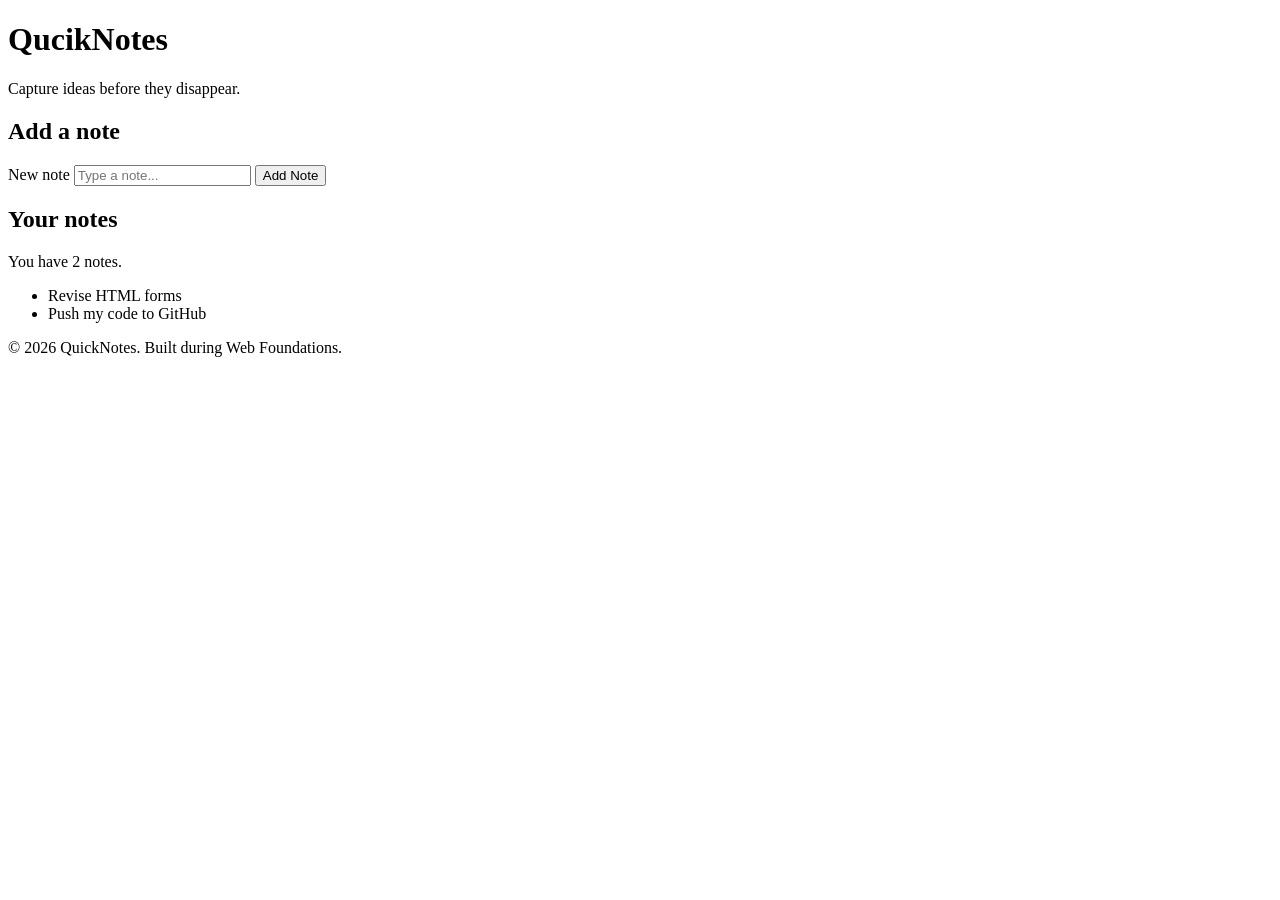
==== practice/quicknotes-day1/index.html @ 19a9bec3 "Hands-on Session" ====
<!DOCTYPE html>
<html lang="en">
<head>
    <meta charset="UTF-8">
    <meta name="viewport" content="width=device-width, initial-scale=1.0">
    <title>QuickNotes</title>
</head>
<body>
    <header>
        <h1>QucikNotes</h1>
        <p>Capture ideas before they disappear.</p>
    </header>

    <main> 
        <section>
            <h2>Add a note</h2>
            <form id="note-form">
                <label for="note-input">New note</label>
                <input type="text" id="note-input" placeholder="Type a note..." />
                <button type="submit">Add Note</button>
            </form>
        </section>

        <section> 
            <h2>Your notes</h2>
            <p id="note-count">You have 2 notes.</p>
            <ul id="notes-list">
                <li>Revise HTML forms</li>
                <li>Push my code to GitHub</li>
            </ul>
        </section>
    </main>
    <footer>
        <p>&copy; 2026 QuickNotes. Built during Web Foundations.</p>
    </footer>
</body>
</html>
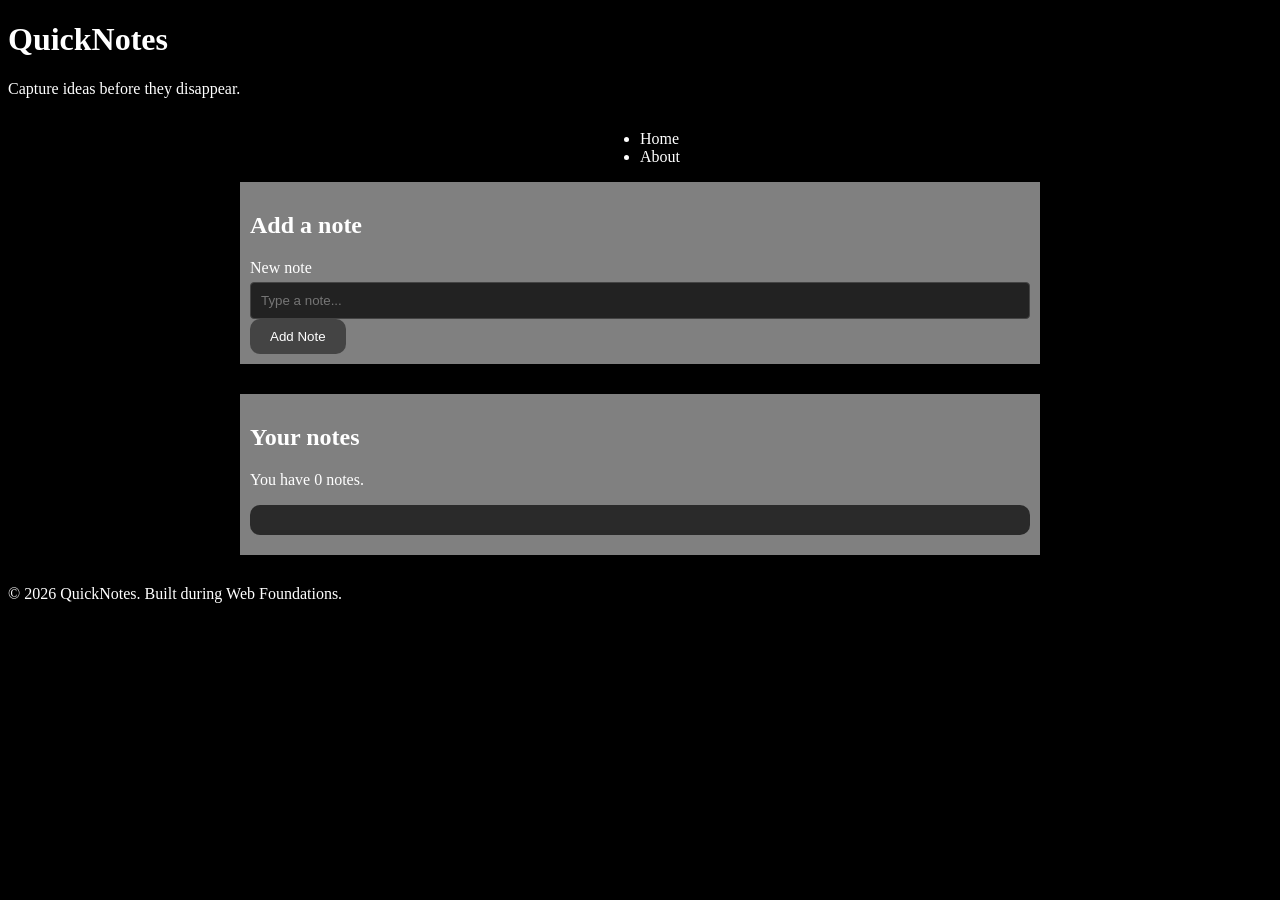
==== commit e45526a4: "Day 4 hands-on lab" ====
--- a/practice/quicknotes-day1/index.html
+++ b/practice/quicknotes-day1/index.html
@@ -1,37 +1,47 @@
 <!DOCTYPE html>
 <html lang="en">
-<head>
-    <meta charset="UTF-8">
-    <meta name="viewport" content="width=device-width, initial-scale=1.0">
+  <head>
+    <meta charset="UTF-8" />
+    <meta name="viewport" content="width=device-width, initial-scale=1.0" />
     <title>QuickNotes</title>
-</head>
-<body>
+    <link rel="stylesheet" href="style.css" />
+    <script src="script.js" defer></script>
+  </head>
+  <body>
     <header>
-        <h1>QucikNotes</h1>
-        <p>Capture ideas before they disappear.</p>
+      <h1>QuickNotes</h1>
+      <p>Capture ideas before they disappear.</p>
+      <nav aria-label="Main navigation">
+        <ul>
+          <li><a href="index.html">Home</a></li>
+          <li><a href="about.html">About</a></li>
+        </ul>
+      </nav>
     </header>
 
-    <main> 
-        <section>
-            <h2>Add a note</h2>
-            <form id="note-form">
-                <label for="note-input">New note</label>
-                <input type="text" id="note-input" placeholder="Type a note..." />
-                <button type="submit">Add Note</button>
-            </form>
-        </section>
+    <main>
+      <section>
+        <h2>Add a note</h2>
+        <form id="note-form">
+          <label for="note-input">New note</label>
+          <input
+            type="text"
+            id="note-input"
+            placeholder="Type a note..."
+          />
+          <button type="submit">Add Note</button>
+        </form>
+      </section>
 
-        <section> 
-            <h2>Your notes</h2>
-            <p id="note-count">You have 2 notes.</p>
-            <ul id="notes-list">
-                <li>Revise HTML forms</li>
-                <li>Push my code to GitHub</li>
-            </ul>
-        </section>
+      <section>
+        <h2>Your notes</h2>
+        <p id="note-count">You have 0 notes.</p>
+        <ul id="notes-list"></ul>
+      </section>
     </main>
+
     <footer>
-        <p>&copy; 2026 QuickNotes. Built during Web Foundations.</p>
+      <p>&copy; 2026 QuickNotes. Built during Web Foundations.</p>
     </footer>
-</body>
+  </body>
 </html>
--- a/practice/quicknotes-day1/style.css
+++ b/practice/quicknotes-day1/style.css
@@ -0,0 +1,128 @@
+* {
+    box-sizing: border-box; 
+}
+
+body {
+    background-color: black;
+    color: white;
+    font-weight: 100;
+}
+
+nav {
+    display: flex;
+    justify-content: center;
+    gap: 16px;
+}
+
+nav a{
+    text-decoration: none;
+    color: white;
+    transition: color 0.3s ease;
+}
+
+nav a:hover{
+    color: red;
+}
+
+main {
+    max-width: 800px;
+    margin: auto;
+}
+
+section {
+    background-color: grey;
+    padding: 10px;
+    margin-bottom: 30px;
+}
+
+.features {
+    display: grid;
+    background-color: #2a2a2a;
+    grid-template-columns: repeat(auto-fit, minmax(180px, 1fr));
+    gap: 20px;
+    border-radius: 10px;
+}
+
+#notes-list {
+    list-style: none;
+    background-color:#2a2a2a;
+    padding: 15px;
+    margin-bottom: 10px;
+    border-radius: 10px;
+}
+
+button {
+    background-color: #444;
+    color: white;
+    border: none;
+    padding: 10px 20px;
+    border-radius: 10px;
+    cursor: pointer;
+    transition: background-color 0.3s ease;
+}
+
+button:hover {
+    background-color: #ffe607;
+    color: black;
+}
+table {
+    width: 100%;
+    border-collapse: collapse;
+    margin-top: 15px;
+}
+th, td {
+    padding: 12px;
+    text-align: left;
+    border-bottom: 1px solid #444;
+}
+th {
+    background-color: #2a2a2a;
+    color: #fff;
+}
+input[type="text"],
+input[type="email"],
+textarea {
+    width: 100%;
+    padding: 10px;
+    margin-top: 5px;
+    background-color: #222;
+    border: 1px solid #444;
+    color: white;
+    border-radius: 4px;
+}
+@media (max-width: 600px) {
+    header {
+        padding: 10px;
+    }
+
+    header h1 {
+        font-size: 1.8rem;
+    }
+}
+
+/* The lab adds a text span and a Delete button to each note. */
+.note {
+    display: flex;
+    justify-content: space-between;
+    align-items: center;
+    gap: 12px;
+    padding: 12px 0;
+}
+
+.note span {
+    min-width: 0;
+    overflow-wrap: anywhere;
+}
+
+.delete-btn {
+    background-color: #8e0000;
+    color: white;
+    padding: 6px 12px;
+    font-size: 0.85rem;
+    flex-shrink: 0;
+}
+
+.delete-btn:hover {
+    background-color: #6b0000;
+    color: white;
+}
